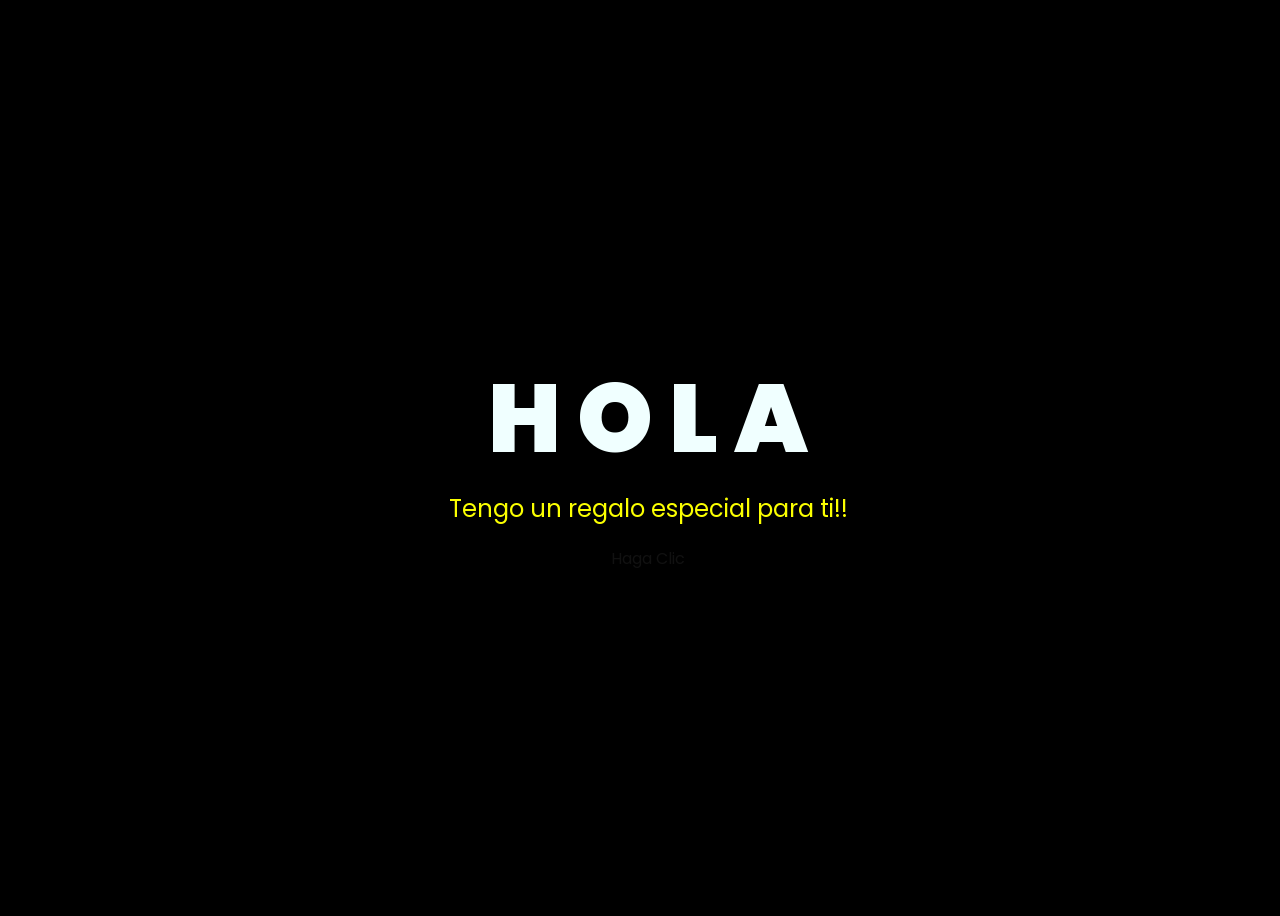
==== index.html @ db99e85d "Add files via upload" ====
<!DOCTYPE html>
<html lang="en">
<head>
    <meta charset="UTF-8">
    <meta http-equiv="X-UA-Compatible" content="IE=edge">
    <meta name="viewport" content="width=device-width, initial-scale=1.0">
    <link rel="stylesheet" href="css/style.css">
    <link rel="icon" href="img/flowers.png" type="image/x-icon">
    <title>FLORES</title>
</head>
<body>
    <div class="greetings">

        <span>H</span>
        <span>O</span>
        <span>L</span>
        <span>A</span>
    </div>
    <div class="greetings">
        <span></span>
        <span></span>
        <span></span>
        <span></span>
        <span></span>
        <span></span>
    </div>
    <div class="description">
        <span>Tengo un regalo especial para ti!!</span>
    </div>
    <audio id="music">
        <source src="assest/KevinKaarl.mp3" type="audio/mpeg">
    </audio>

    <div class="button">
       <a href="FLORES.html" id="openFlowers">Haga Clic</a>
    </div>
    
</body>

<script>
document.getElementById("openFlowers").addEventListener("click", () => {
    sessionStorage.setItem("userClicked", "true");
});
</script>

</html>
---- css/style.css ----
@import url('https://fonts.googleapis.com/css2?family=Poppins:ital,wght@0,500;1,900&display=swap');
*{
    font-family: 'Poppins',cursive;
}
body{
    color: azure;
    width: 100%;
    height: 100vh;
    display: flex;
    flex-direction: column;
    align-items: center;
    justify-content: center;
    background-color: black;
}
.greetings{
    font-size: 6rem;
    font-weight: 900;
}
.greetings > span{
    animation: glow 2.5s ease-in-out infinite;
}
@keyframes glow{
    0%, 100%{
        color: #fff;
        text-shadow: 0 0 12px #fbff00, 0 0 50px #fbff00, 0 0 100px #fbff00;
    }
    10%, 90%{
        color: #696565;
        text-shadow: none;
    }
}
.greetings > span:nth-child(2){
    animation-delay: .2s ;
}
.greetings > span:nth-child(3){
    animation-delay: .4s ;
}
.greetings > span:nth-child(4){
    animation-delay: .6s;
}
.greetings > span:nth-child(5){
    animation-delay: .8s;
}

.description{
    font-size: 1.5rem;
    margin-bottom: 20px;
}

.button a{
    text-decoration: none;
    font-size: 1rem;
    color: #111;
}

@media screen and (max-width:574px){
    .greetings{
        display: block;
        font-size: 3rem;
        font-weight: 500;
        text-align: center;
    }
    .description{
        font-size: 1rem;
    }
    
    .button a{
        font-size: .5rem;
    }
}

.description{
    color: #fbff00;
}

/* Estilo para el botón */
.button button {
    background-color: yellow; /* Fondo amarillo */
    border: none; /* Sin bordes */
    padding: 10px 20px; /* Ajusta el relleno según tu preferencia */
    font-size: 18px; /* Tamaño de fuente */
    cursor: pointer;
    position: relative; /* Necesario para el resplandor */
    border-radius: 20px; /* Esquinas redondeadas */
    transition: background-color 0.3s ease-in-out; /* Transición suave para el color de fondo */
  }
  
  /* Estilo para el enlace dentro del botón */
  .button button a {
    text-decoration: none; /* Elimina el subrayado del enlace */
    color: inherit; /* Hereda el color del texto del botón */
  }
  
  /* Efecto de resplandor al pasar el cursor sobre el botón */
  .button button:hover {
    background-color: orange; /* Cambia el color de fondo al pasar el mouse a naranja */
    box-shadow: 0 0 10px yellow, 0 0 20px yellow, 0 0 30px yellow; /* Efecto de resplandor amarillo */
  }
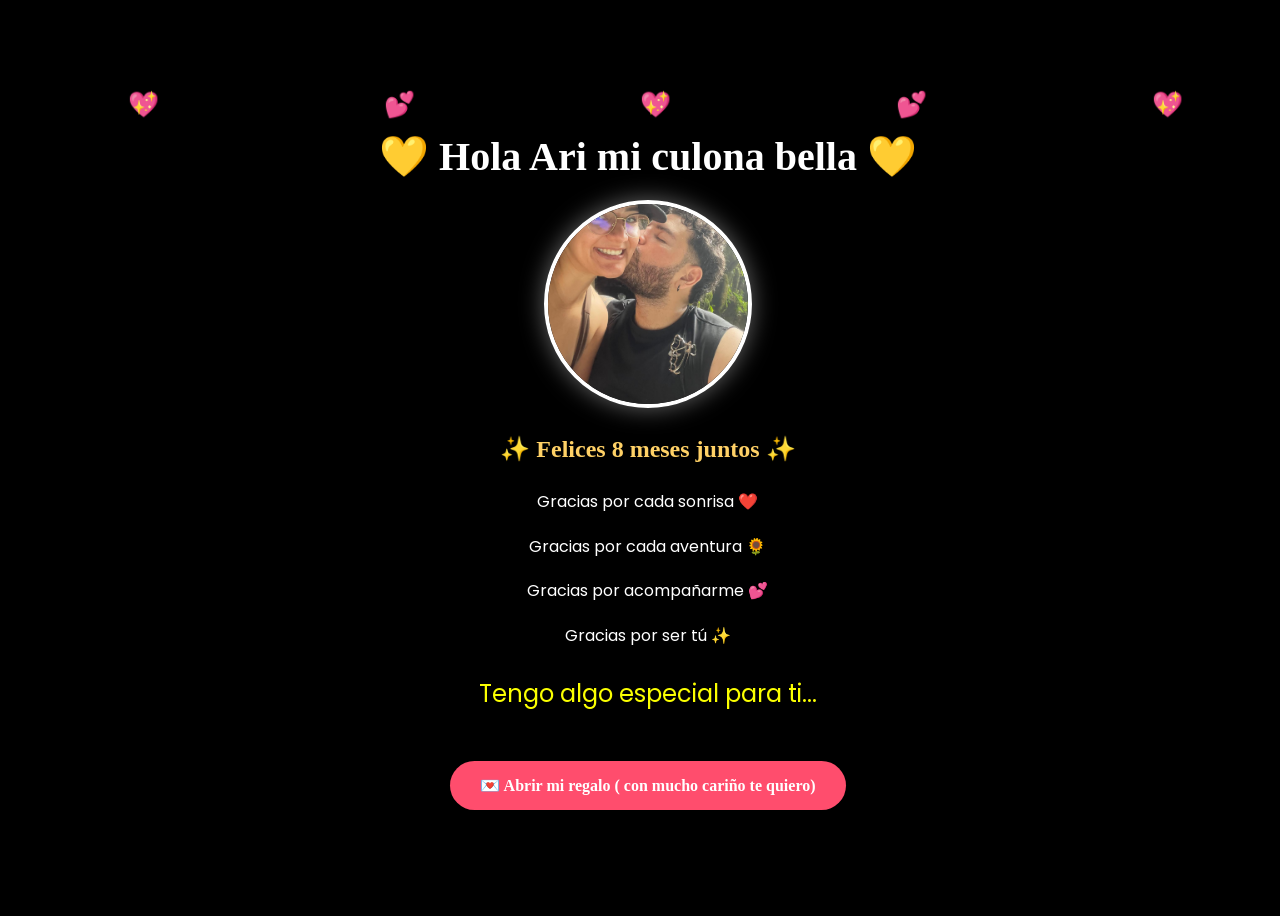
==== commit b165c33f: "music fix, index update" ====
--- a/index.html
+++ b/index.html
@@ -6,41 +6,53 @@
     <meta name="viewport" content="width=device-width, initial-scale=1.0">
     <link rel="stylesheet" href="css/style.css">
     <link rel="icon" href="img/flowers.png" type="image/x-icon">
-    <title>FLORES</title>
+    <title>FLORES PARA ARI </title>
 </head>
 <body>
-    <div class="greetings">
 
-        <span>H</span>
-        <span>O</span>
-        <span>L</span>
-        <span>A</span>
+    <div class="hearts">
+        <span>💖</span>
+        <span>💕</span>
+        <span>💖</span>
+        <span>💕</span>
+        <span>💖</span>
     </div>
-    <div class="greetings">
-        <span></span>
-        <span></span>
-        <span></span>
-        <span></span>
-        <span></span>
-        <span></span>
+
+    <div class="container-home">
+
+        <h1 class="title">
+            💛 Hola Ari mi culona bella 💛
+        </h1>
+
+        <img src="img/salida8.jpeg" class="cover-photo" alt="Nosotros">
+
+        <h2 class="months">
+            ✨ Felices 8 meses juntos ✨
+        </h2>
+
+        <div class="messages">
+            <p>Gracias por cada sonrisa ❤️</p>
+            <p>Gracias por cada aventura 🌻</p>
+            <p>Gracias por acompañarme 💕</p>
+            <p>Gracias por ser tú ✨</p>
+        </div>
+
+        <div class="description">
+            Tengo algo especial para ti...
+        </div>
+
+        <a href="FLORES.html" id="openFlowers" class="gift-btn">
+            💌 Abrir mi regalo ( con mucho cariño te quiero)
+        </a>
+
     </div>
-    <div class="description">
-        <span>Tengo un regalo especial para ti!!</span>
-    </div>
-    <audio id="music">
-        <source src="assest/KevinKaarl.mp3" type="audio/mpeg">
-    </audio>
 
-    <div class="button">
-       <a href="FLORES.html" id="openFlowers">Haga Clic</a>
-    </div>
-    
 </body>
 
-<script>
+<!-- <script>
 document.getElementById("openFlowers").addEventListener("click", () => {
     sessionStorage.setItem("userClicked", "true");
 });
-</script>
+</script> -->
 
 </html>
--- a/css/style.css
+++ b/css/style.css
@@ -42,6 +42,106 @@
     animation-delay: .8s;
 }
 
+.container-home{
+    text-align:center;
+    color:white;
+    z-index:10;
+    padding:20px;
+}
+
+.title{
+    font-size:2.5rem;
+    margin-bottom:20px;
+    animation:fadeIn 2s ease;
+}
+
+.cover-photo{
+    width:200px;
+    height:200px;
+
+    object-fit:cover;
+
+    border-radius:50%;
+    border:4px solid white;
+
+    box-shadow:0 0 25px rgba(255,255,255,.4);
+
+    animation:fadeIn 2.5s ease;
+}
+
+.months{
+    margin-top:20px;
+    color:#ffd166;
+
+    animation:fadeIn 3s ease;
+}
+
+.messages{
+    margin-top:25px;
+    line-height:1.8;
+
+    animation:fadeIn 4s ease;
+}
+
+.description{
+    margin-top:25px;
+    font-size:1.1rem;
+
+    animation:fadeIn 5s ease;
+}
+
+.gift-btn{
+    display:inline-block;
+
+    margin-top:30px;
+    padding:15px 30px;
+
+    background:#ff4d6d;
+    color:white;
+
+    border-radius:30px;
+    text-decoration:none;
+
+    font-weight:bold;
+
+    transition:.3s;
+}
+
+.gift-btn:hover{
+    transform:scale(1.05);
+}
+
+.hearts span{
+    position:absolute;
+    font-size:25px;
+
+    animation:float 8s linear infinite;
+}
+
+.hearts span:nth-child(1){
+    left:10%;
+    animation-delay:0s;
+}
+
+.hearts span:nth-child(2){
+    left:30%;
+    animation-delay:2s;
+}
+
+.hearts span:nth-child(3){
+    left:50%;
+    animation-delay:4s;
+}
+
+.hearts span:nth-child(4){
+    left:70%;
+    animation-delay:1s;
+}
+
+.hearts span:nth-child(5){
+    left:90%;
+    animation-delay:3s;
+}
 .description{
     font-size: 1.5rem;
     margin-bottom: 20px;
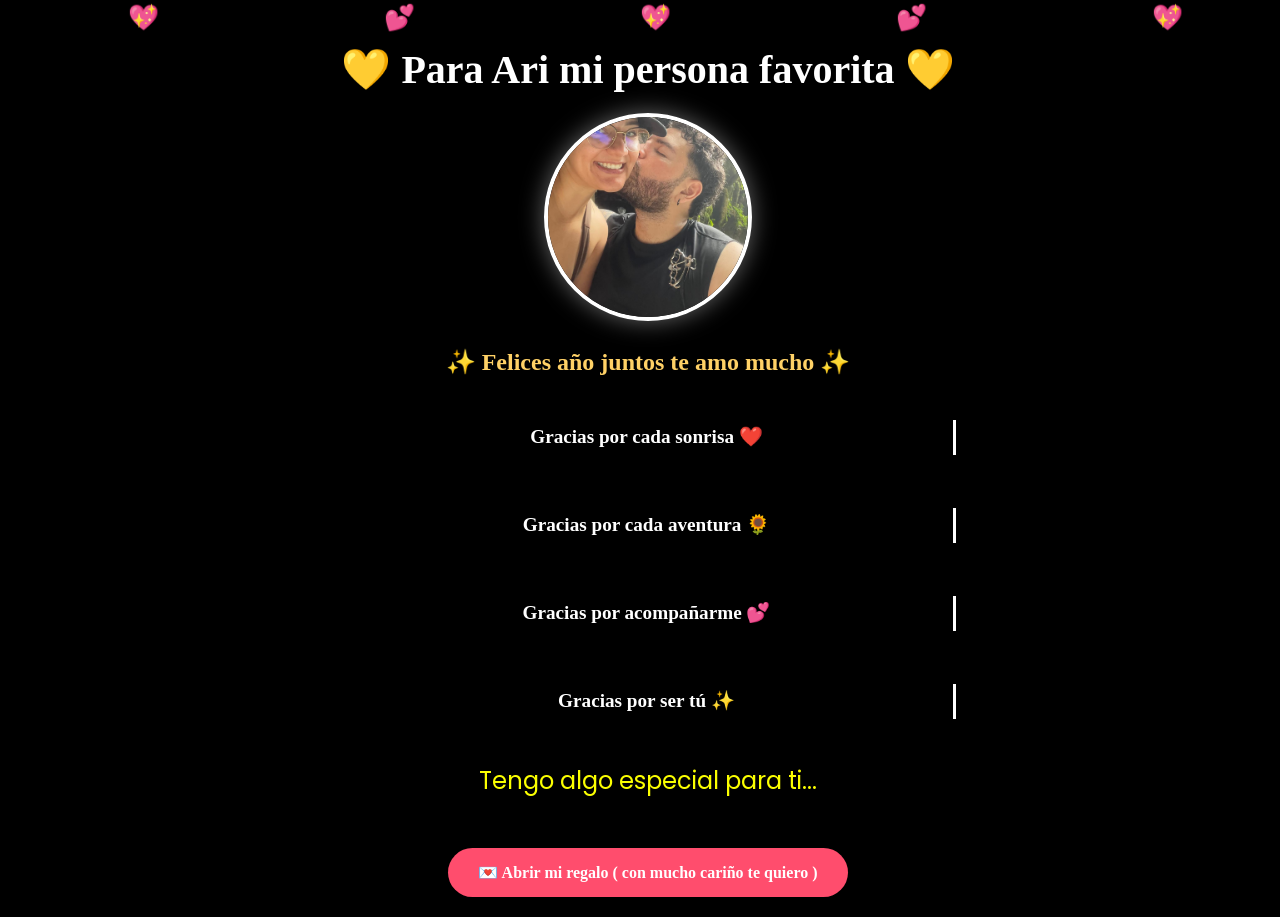
==== commit 8d9c2ff8: "words and some other changes" ====
--- a/index.html
+++ b/index.html
@@ -21,13 +21,13 @@
     <div class="container-home">
 
         <h1 class="title">
-            💛 Hola Ari mi culona bella 💛
+            💛 Para Ari mi persona favorita 💛
         </h1>
 
         <img src="img/salida8.jpeg" class="cover-photo" alt="Nosotros">
 
         <h2 class="months">
-            ✨ Felices 8 meses juntos ✨
+            ✨ Felices año juntos te amo mucho ✨
         </h2>
 
         <div class="messages">
@@ -42,7 +42,7 @@
         </div>
 
         <a href="FLORES.html" id="openFlowers" class="gift-btn">
-            💌 Abrir mi regalo ( con mucho cariño te quiero)
+            💌 Abrir mi regalo ( con mucho cariño te quiero )
         </a>
 
     </div>
--- a/css/style.css
+++ b/css/style.css
@@ -12,6 +12,61 @@
     justify-content: center;
     background-color: black;
 }
+.messages{
+    display:flex;
+    flex-direction:column;
+    align-items:center;
+    gap:15px;
+    margin-top:40px;
+}
+
+.messages p{
+    color:white;
+    font-size:1.2rem;
+    font-weight:600;
+
+    overflow:hidden;
+    white-space:nowrap;
+    border-right:3px solid white;
+
+    width:0;
+
+    animation:
+        typing 2s steps(30,end) forwards,
+        blink .8s infinite;
+}
+
+.messages p:nth-child(1){
+    animation-delay:0s;
+}
+
+.messages p:nth-child(2){
+    animation-delay:2.5s;
+}
+
+.messages p:nth-child(3){
+    animation-delay:5s;
+}
+
+.messages p:nth-child(4){
+    animation-delay:7.5s;
+}
+
+@keyframes typing{
+    from{
+        width:0;
+    }
+    to{
+        width:100%;
+    }
+}
+
+@keyframes blink{
+    50%{
+        border-color:transparent;
+    }
+}
+
 .greetings{
     font-size: 6rem;
     font-weight: 900;
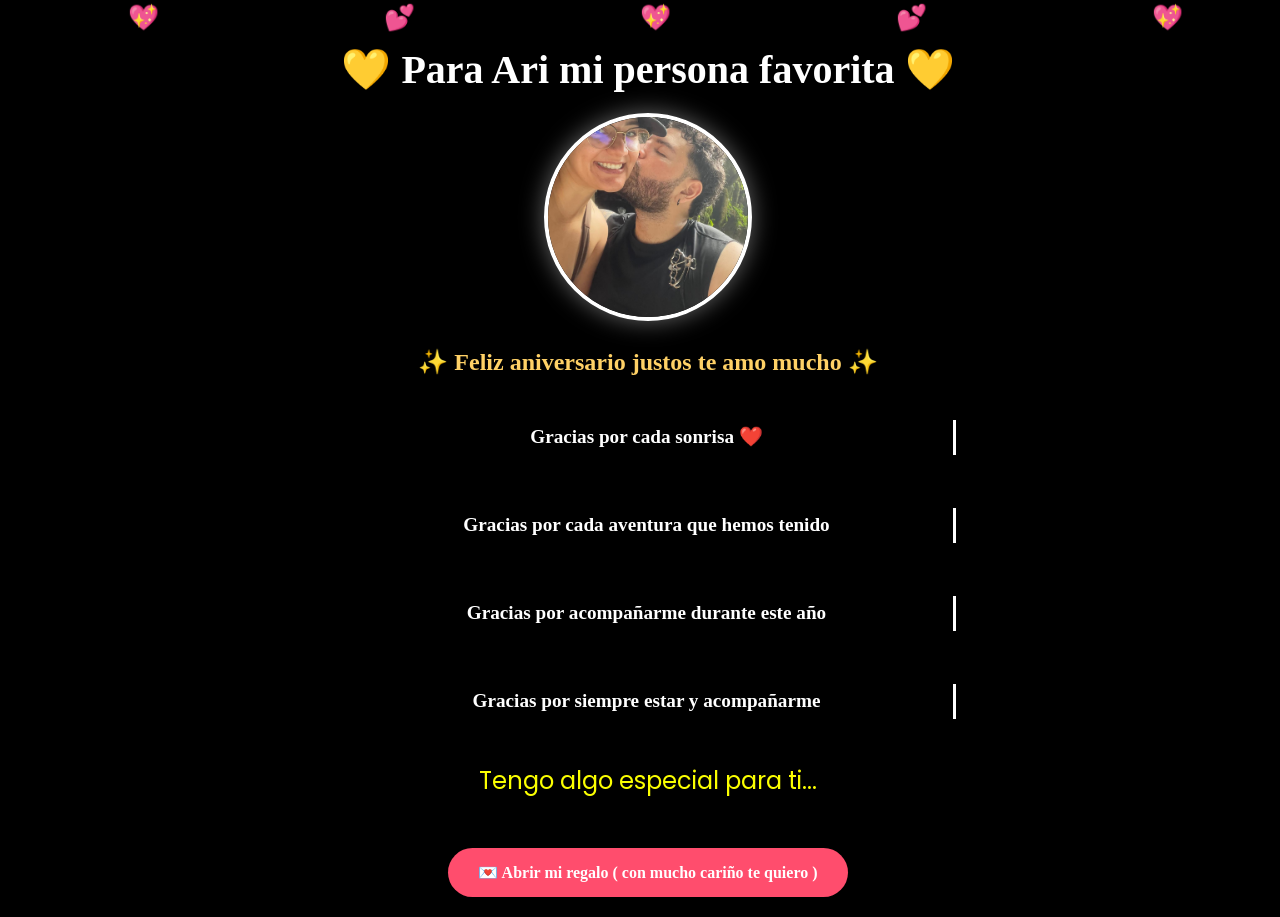
==== commit 604322c3: "changes" ====
--- a/index.html
+++ b/index.html
@@ -27,14 +27,14 @@
         <img src="img/salida8.jpeg" class="cover-photo" alt="Nosotros">
 
         <h2 class="months">
-            ✨ Felices año juntos te amo mucho ✨
+            ✨ Feliz aniversario justos te amo mucho ✨
         </h2>
 
         <div class="messages">
             <p>Gracias por cada sonrisa ❤️</p>
-            <p>Gracias por cada aventura 🌻</p>
-            <p>Gracias por acompañarme 💕</p>
-            <p>Gracias por ser tú ✨</p>
+            <p>Gracias por cada aventura que hemos tenido</p>
+            <p>Gracias por acompañarme durante este año</p>
+            <p>Gracias por siempre estar y acompañarme</p>
         </div>
 
         <div class="description">
--- a/css/style.css
+++ b/css/style.css
@@ -102,6 +102,23 @@
     color:white;
     z-index:10;
     padding:20px;
+}
+
+@media (max-width: 768px) {
+
+    .title {
+        font-size: 1.8rem;
+        margin-top: 20px;
+        margin-bottom: 15px;
+        padding: 0 15px;
+        line-height: 1.2;
+    }
+
+    .months {
+        font-size: 1.25rem;
+        padding: 0 20px;
+        line-height: 1.4;
+    }
 }
 
 .title{
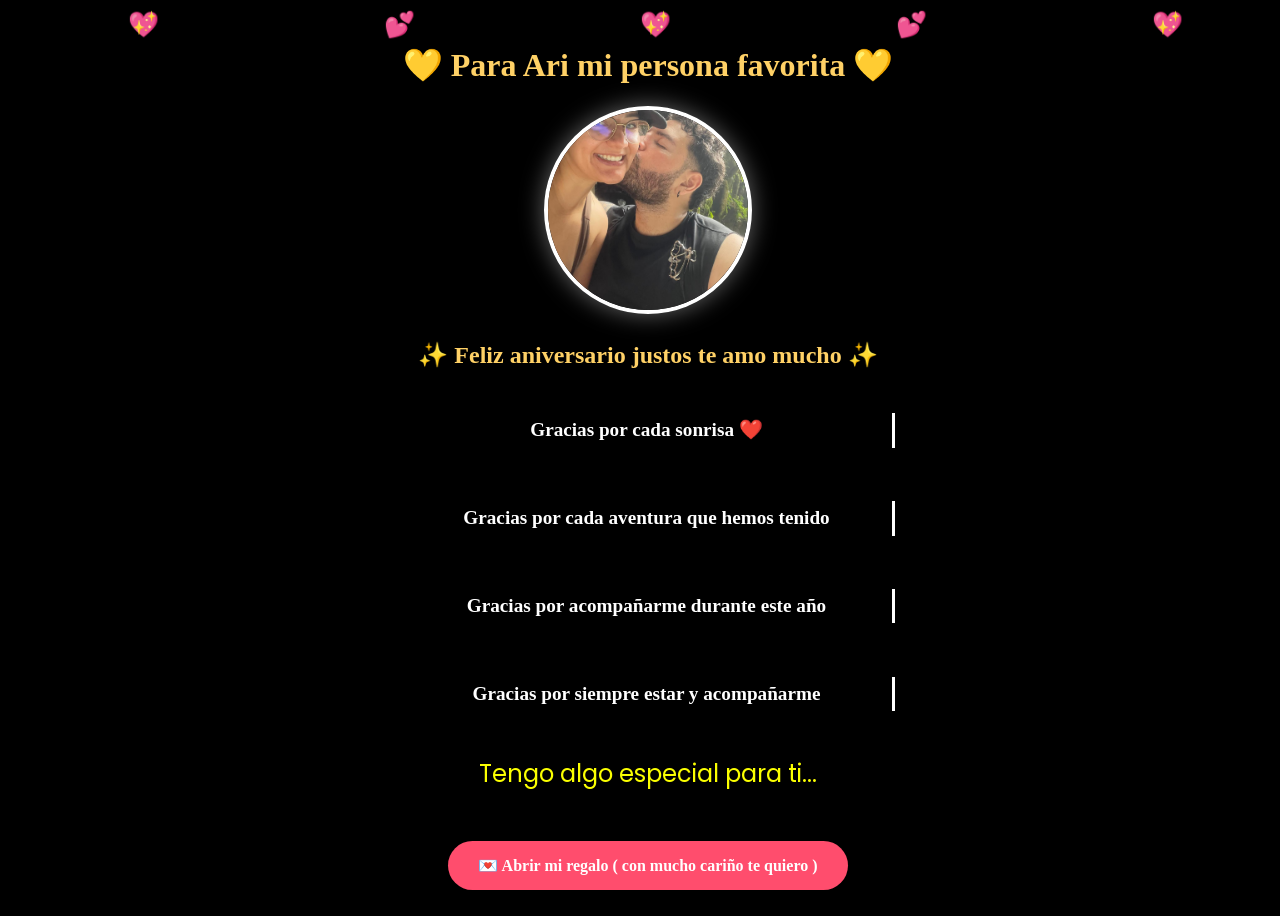
==== commit 3ffa44ed: "changes" ====
--- a/index.html
+++ b/index.html
@@ -20,7 +20,8 @@
 
     <div class="container-home">
 
-        <h1 class="title">
+        <h1 class="months">
+
             💛 Para Ari mi persona favorita 💛
         </h1>
 
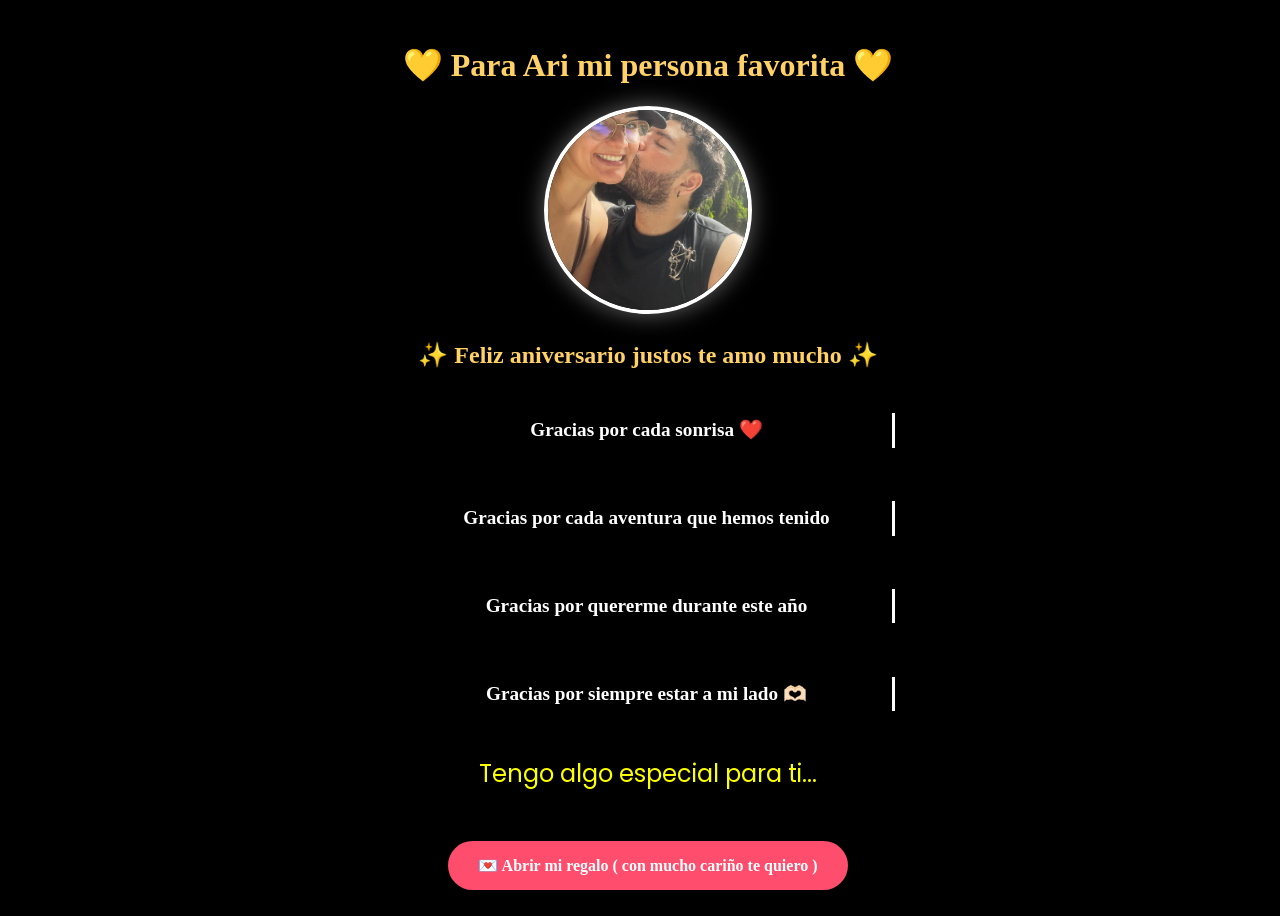
==== commit 9f040736: "changes" ====
--- a/index.html
+++ b/index.html
@@ -34,8 +34,8 @@
         <div class="messages">
             <p>Gracias por cada sonrisa ❤️</p>
             <p>Gracias por cada aventura que hemos tenido</p>
-            <p>Gracias por acompañarme durante este año</p>
-            <p>Gracias por siempre estar y acompañarme</p>
+            <p>Gracias por quererme durante este año</p>
+            <p>Gracias por siempre estar a mi lado 🫶🏻 </p>
         </div>
 
         <div class="description">
--- a/css/style.css
+++ b/css/style.css
@@ -12,6 +12,20 @@
     justify-content: center;
     background-color: black;
 }
+
+@media (max-width: 768px) {
+
+    .hearts span {
+        font-size: 22px;
+    }
+
+    .container-home {
+        width: 100%;
+        box-sizing: border-box;
+        padding: 20px 15px;
+    }
+
+}
 .messages{
     display:flex;
     flex-direction:column;
@@ -183,36 +197,81 @@
     transform:scale(1.05);
 }
 
-.hearts span{
-    position:absolute;
-    font-size:25px;
-
-    animation:float 8s linear infinite;
-}
-
-.hearts span:nth-child(1){
-    left:10%;
-    animation-delay:0s;
-}
-
-.hearts span:nth-child(2){
-    left:30%;
-    animation-delay:2s;
-}
-
-.hearts span:nth-child(3){
-    left:50%;
-    animation-delay:4s;
-}
-
-.hearts span:nth-child(4){
-    left:70%;
-    animation-delay:1s;
-}
-
-.hearts span:nth-child(5){
-    left:90%;
-    animation-delay:3s;
+.hearts {
+    position: fixed;
+    inset: 0;
+    width: 100%;
+    height: 100%;
+    overflow: hidden;
+    pointer-events: none;
+    z-index: 1;
+}
+
+.hearts span {
+    position: absolute;
+    bottom: -50px;
+
+    font-size: 28px;
+
+    animation: float 8s linear infinite;
+
+    opacity: 0;
+}
+
+/* Posiciones */
+
+.hearts span:nth-child(1) {
+    left: 10%;
+    animation-delay: 0s;
+}
+
+.hearts span:nth-child(2) {
+    left: 30%;
+    animation-delay: 2s;
+}
+
+.hearts span:nth-child(3) {
+    left: 50%;
+    animation-delay: 4s;
+}
+
+.hearts span:nth-child(4) {
+    left: 70%;
+    animation-delay: 1s;
+}
+
+.hearts span:nth-child(5) {
+    left: 90%;
+    animation-delay: 3s;
+}
+
+
+/* Animación */
+
+@keyframes float {
+
+    0% {
+        transform: translateY(0) scale(0.8) rotate(0deg);
+        opacity: 0;
+    }
+
+    10% {
+        opacity: 1;
+    }
+
+    50% {
+        transform: translateY(-50vh) scale(1.1) rotate(15deg);
+        opacity: 1;
+    }
+
+    90% {
+        opacity: 0.8;
+    }
+
+    100% {
+        transform: translateY(-110vh) scale(0.8) rotate(-15deg);
+        opacity: 0;
+    }
 }
 .description{
     font-size: 1.5rem;
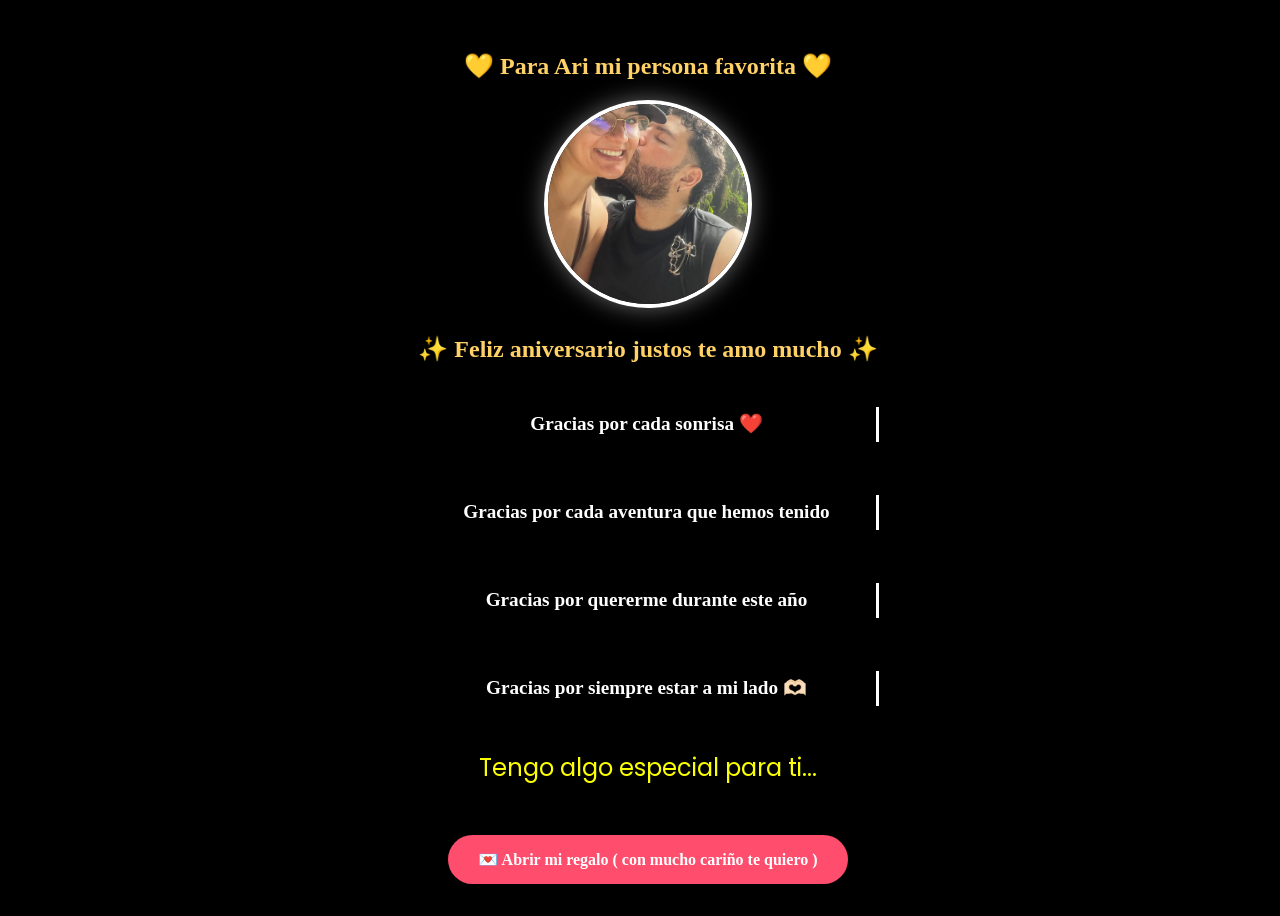
==== commit 5a61ed4c: "..." ====
--- a/index.html
+++ b/index.html
@@ -20,10 +20,9 @@
 
     <div class="container-home">
 
-        <h1 class="months">
-
+        <h2 class="months">
             💛 Para Ari mi persona favorita 💛
-        </h1>
+        </h2>
 
         <img src="img/salida8.jpeg" class="cover-photo" alt="Nosotros">
 
